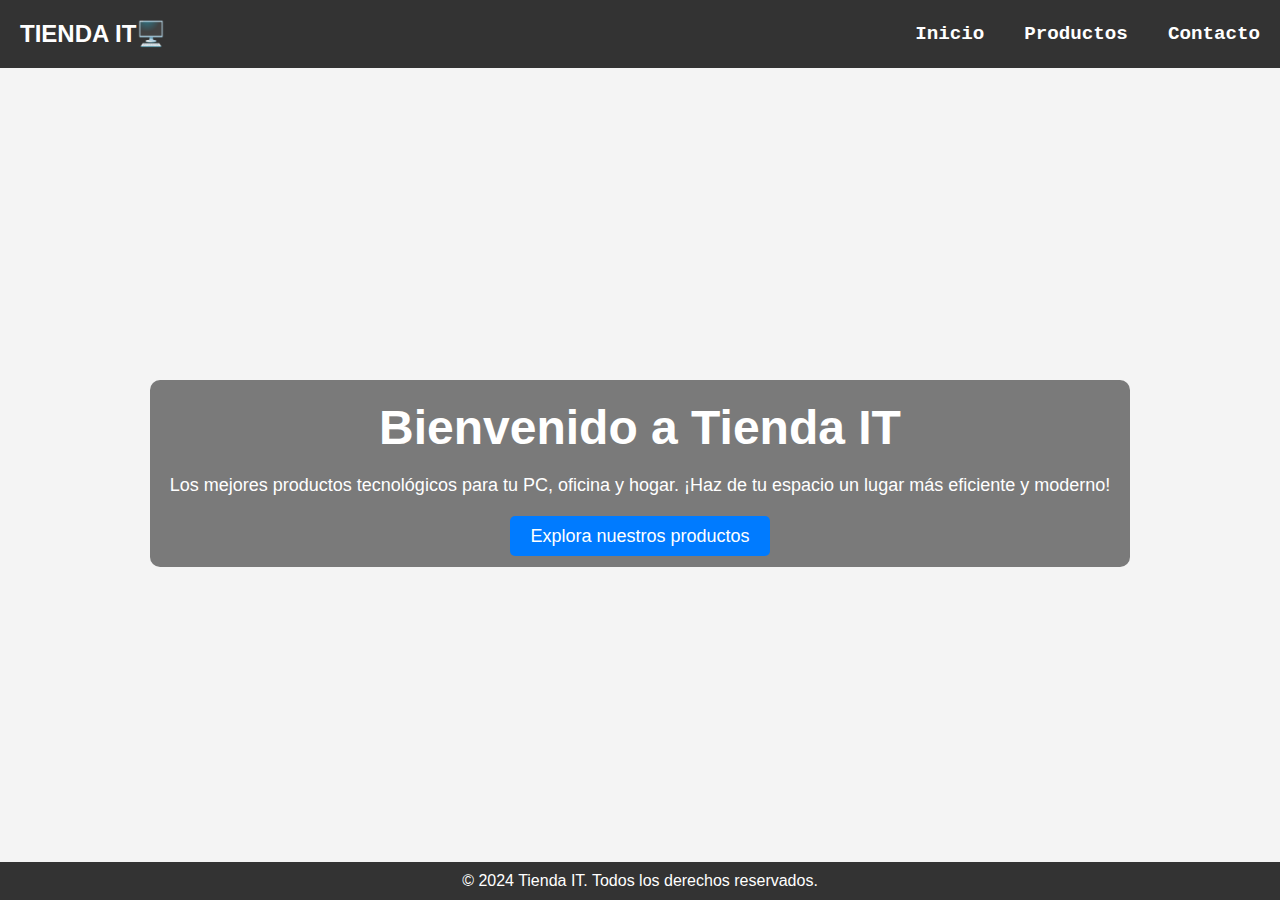
==== index.html @ df4dd7f6 "first commit" ====
<!DOCTYPE html>
<html lang="es">
<head>
    <meta charset="UTF-8">
    <meta name="viewport" content="width=device-width, initial-scale=1.0">
    <title>Tienda IT - Inicio</title>
    <link rel="stylesheet" href="css/estilo.css">
</head>
<body>
    <header>
        <div class="logo-container">
           TIENDA IT🖥️
        </div>
        <nav>
            <ul>
                <li><a href="index.html">Inicio</a></li>
                <li><a href="producto.html">Productos</a></li>
                <li><a href="contacto.html">Contacto</a></li>
            </ul>
        </nav>
    </header>

    <main>
        <section class="bienvenida">
            <div class="bienvenida-contenedor">
                <h1>Bienvenido a Tienda IT</h1>
                <p>Los mejores productos tecnológicos para tu PC, oficina y hogar. ¡Haz de tu espacio un lugar más eficiente y moderno!</p>
                <a href="producto.html" class="btn-principal">Explora nuestros productos</a>
            </div>
        </section>

        
    </main>

    <footer>
        <p>&copy; 2024 Tienda IT. Todos los derechos reservados.</p>
    </footer>

    <script src="js/script.js"></script>
</body>
</html>
---- css/estilo.css ----
/* Estilos Generales */
* {
    margin: 0;
    padding: 0;
    box-sizing: border-box;
}

body {
    font-family: Arial, sans-serif;
    background-color: #f4f4f4;
}

/* Estilos para el header */
header {
    background-color: #333;
    padding: 10px 0;
    color: white;
    display: flex;
    justify-content: space-between;
    align-items: center;
    padding: 20px;
}

header .logo-container {
    font-size: 1.5em;
    font-weight: bold;
}

nav ul {
    list-style: none;
    display: flex;
    gap: 40px;
}

nav ul li a {
    color: white;
    text-decoration: none;
    font-weight: bold;
    font-size: 1.2em;
    font-family: 'Courier New', Courier, monospace;
    transition: color 0.3s ease;
}

nav ul li a:hover {
    color: #007bff;
}

/* Estilos para el footer */
footer {
    background-color: #333;
    color: white;
    text-align: center;
    padding: 10px 0;
    position: fixed;
    width: 100%;
    bottom: 0;
}

/* Estilos para la sección de bienvenida con fondo */
.bienvenida {
    position: relative;
    background-image: url('https://www.tuhabita.com/wp-content/uploads/2024/05/Habitacion-Gamer-Perfecta.jpg'); /* Imagen de fondo */
    background-size: cover;
    background-position: center;
    height: 90vh; /* Altura del área de bienvenida */
    color: white;
    display: flex;
    justify-content: center;
    align-items: center;
}

.bienvenida::before {
    content: "";
    position: absolute;
    top: 0;
    left: 0;
    right: 0;
    bottom: 0;
    background-image: inherit;
    background-size: inherit;
    background-position: inherit;
    filter: blur(8px); /* Aplica el desenfoque de 8px */
    z-index: -1; /* Asegura que el fondo desenfocado esté detrás del contenido */
}

.bienvenida-contenedor {
    text-align: center;
    background-color: rgba(0, 0, 0, 0.5); /* Fondo oscuro semi-transparente para legibilidad */
    padding: 20px;
    border-radius: 10px;
}

.bienvenida h1 {
    font-size: 48px;
    margin-bottom: 20px;
}

.bienvenida p {
    font-size: 18px;
    margin-bottom: 30px;
}

.btn-principal {
    background-color: #007bff;
    color: white;
    padding: 10px 20px;
    border-radius: 5px;
    text-decoration: none;
    font-size: 18px;
}

.btn-principal:hover {
    background-color: #0056b3;
}

/* Estilos para la sección de productos */
.productos-lista {
    margin: 50px auto;
    max-width: 1200px;
    text-align: center;
    padding: 20px;
}

.productos-lista h1 {
    font-size: 2.5em;
    margin-bottom: 40px;
    color: #333;
}

.productos-grid {
    display: grid;
    grid-template-columns: repeat(4, 1fr);
    gap: 30px;
}

/* Estilos individuales de productos */
.producto {
    background-color: #fff;
    padding: 20px;
    box-shadow: 0 4px 12px rgba(0, 0, 0, 0.1);
    border-radius: 10px;
    text-align: center;
    transition: transform 0.3s ease, box-shadow 0.3s ease;
}

.producto:hover {
    transform: translateY(-10px);
    box-shadow: 0 8px 16px rgba(0, 0, 0, 0.2);
}

.producto img {
    width: 100%;
    height: auto;
    border-radius: 8px;
    transition: transform 0.3s ease;
}

.producto img:hover {
    transform: scale(1.05);
}

.producto h3 {
    margin-top: 15px;
    font-size: 1.3em;
    color: #333;
}

.producto p {
    font-size: 1em;
    color: #777;
    margin: 10px 0;
}

.producto .precio {
    font-size: 1.5em;
    color: #007bff;
    margin-top: 10px;
}

/* Estilos para el formulario de contacto */
.contacto-form {
    max-width: 600px;
    margin: 50px auto;
    padding: 20px;
    background-color: white;
    box-shadow: 0px 4px 6px rgba(0, 0, 0, 0.1);
    border-radius: 10px;
}

.contacto-form label {
    font-size: 18px;
    margin-bottom: 5px;
    display: block;
}

.contacto-form input, 
.contacto-form textarea {
    width: 100%;
    padding: 10px;
    margin-bottom: 15px;
    border-radius: 5px;
    border: 1px solid #ccc;
}

.contacto-form button {
    background-color: #007bff;
    color: white;
    padding: 10px 20px;
    border: none;
    border-radius: 5px;
    cursor: pointer;
}

.contacto-form button:hover {
    background-color: #0056b3;
}

/* Responsive para dispositivos pequeños */
@media (max-width: 768px) {
    .productos-grid {
        grid-template-columns: repeat(2, 1fr); /* 2 columnas en pantallas más pequeñas */
    }
}

@media (max-width: 480px) {
    .productos-grid {
        grid-template-columns: 1fr; /* 1 columna en pantallas móviles */
    }
}
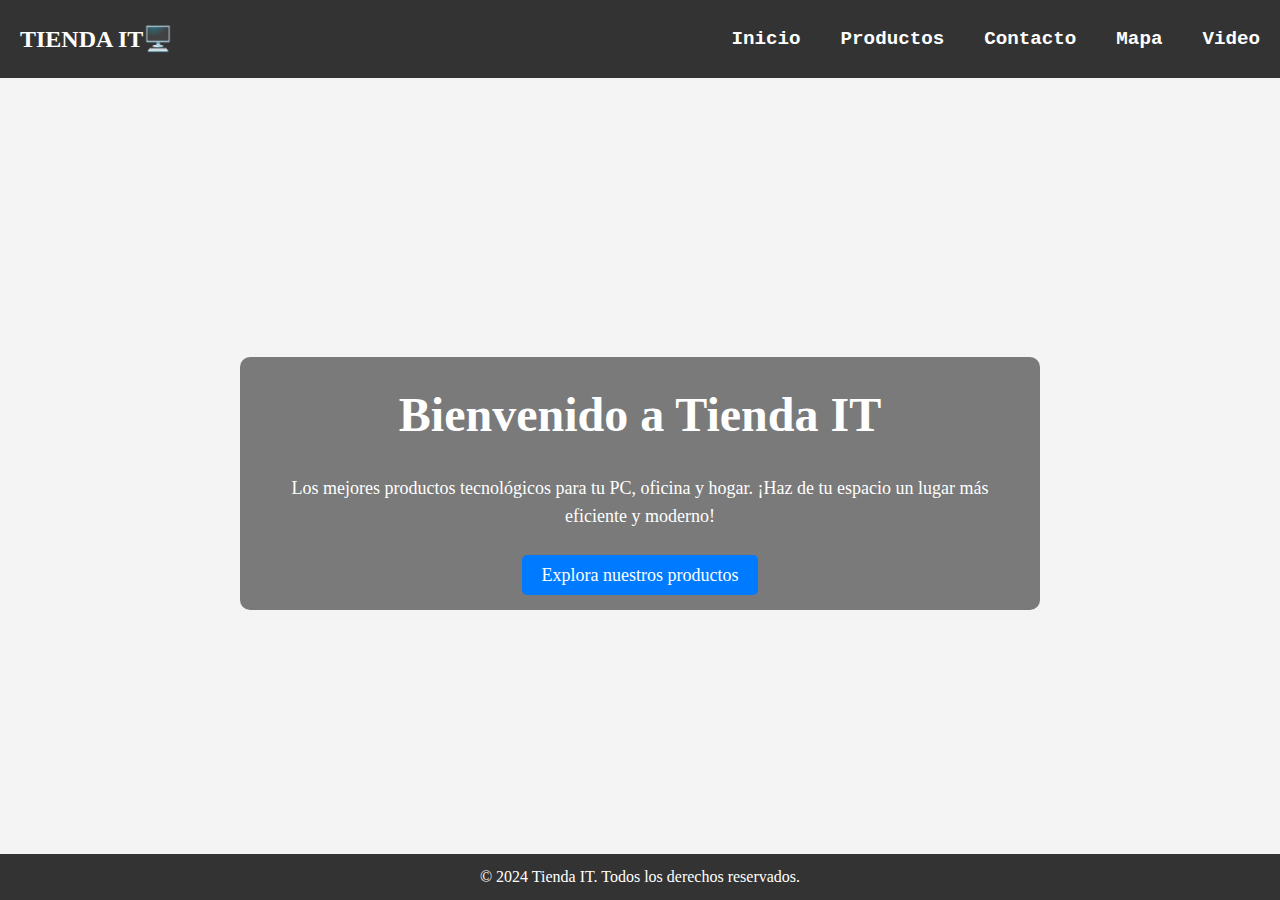
==== commit b7219338: "second commit" ====
--- a/index.html
+++ b/index.html
@@ -16,6 +16,9 @@
                 <li><a href="index.html">Inicio</a></li>
                 <li><a href="producto.html">Productos</a></li>
                 <li><a href="contacto.html">Contacto</a></li>
+                <li><a href="mapa.html">Mapa</a></li>
+                <li><a href="Video.html">Video</a></li>
+
             </ul>
         </nav>
     </header>
--- a/css/estilo.css
+++ b/css/estilo.css
@@ -3,11 +3,12 @@
     margin: 0;
     padding: 0;
     box-sizing: border-box;
+    font-family: 'Times New Roman', Times, serif;
 }
 
 body {
-    font-family: Arial, sans-serif;
     background-color: #f4f4f4;
+    line-height: 1.6;
 }
 
 /* Estilos para el header */
@@ -67,6 +68,7 @@
     display: flex;
     justify-content: center;
     align-items: center;
+    text-align: center;
 }
 
 .bienvenida::before {
@@ -88,6 +90,8 @@
     background-color: rgba(0, 0, 0, 0.5); /* Fondo oscuro semi-transparente para legibilidad */
     padding: 20px;
     border-radius: 10px;
+    width: 90%;
+    max-width: 800px;
 }
 
 .bienvenida h1 {
@@ -107,6 +111,7 @@
     border-radius: 5px;
     text-decoration: none;
     font-size: 18px;
+    transition: background-color 0.3s ease;
 }
 
 .btn-principal:hover {
@@ -209,21 +214,68 @@
     border: none;
     border-radius: 5px;
     cursor: pointer;
+    transition: background-color 0.3s ease;
 }
 
 .contacto-form button:hover {
     background-color: #0056b3;
 }
+
+.bodymapa{
+    background-color: #000000;
+}
+
+/* Estilos para la sección de mapa */
+#mapa {
+    margin: 40px auto;
+    height: 500px;
+    width: 90%;
+    border-radius: 10px;
+    box-shadow: 0px 4px 8px rgba(0, 0, 0, 0.1);
+    text-align: center;
+    color: aliceblue;
+}
+
+#map {
+    height: 450px; /* Define el tamaño del mapa */
+    width: 100%;   /* El mapa ocupará todo el ancho disponible */
+}
+
+/* Estilos para el contenedor del video */
+.video-container {
+    display: flex;
+    justify-content: center;  /* Centra el video horizontalmente */
+    margin: 20px 0;
+  }
+  
+  #video h1 {
+    text-align: center;
+    margin-bottom: 20px;
+    font-size: 2em;
+  }
+  
 
 /* Responsive para dispositivos pequeños */
 @media (max-width: 768px) {
     .productos-grid {
         grid-template-columns: repeat(2, 1fr); /* 2 columnas en pantallas más pequeñas */
     }
+
+    .bienvenida h1 {
+        font-size: 36px;
+    }
 }
 
 @media (max-width: 480px) {
     .productos-grid {
         grid-template-columns: 1fr; /* 1 columna en pantallas móviles */
     }
-}
+
+    .bienvenida h1 {
+        font-size: 30px;
+    }
+
+    .bienvenida p {
+        font-size: 16px;
+    }
+}
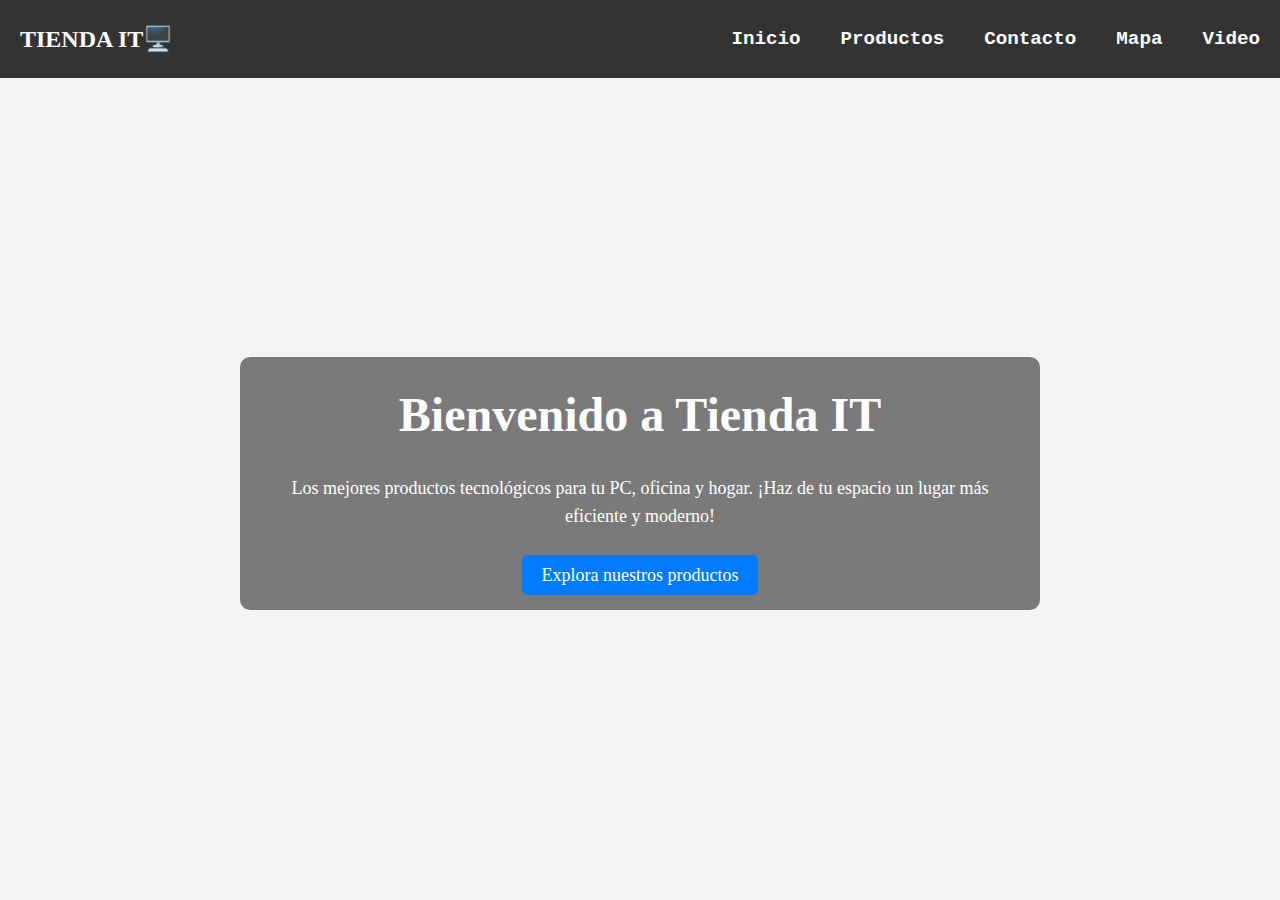
==== commit abba8677: "third commit" ====
--- a/index.html
+++ b/index.html
@@ -5,21 +5,30 @@
     <meta name="viewport" content="width=device-width, initial-scale=1.0">
     <title>Tienda IT - Inicio</title>
     <link rel="stylesheet" href="css/estilo.css">
+    
 </head>
 <body>
     <header>
+       
         <div class="logo-container">
-           TIENDA IT🖥️
+            TIENDA IT🖥️
         </div>
         <nav>
-            <ul>
-                <li><a href="index.html">Inicio</a></li>
-                <li><a href="producto.html">Productos</a></li>
-                <li><a href="contacto.html">Contacto</a></li>
-                <li><a href="mapa.html">Mapa</a></li>
-                <li><a href="Video.html">Video</a></li>
+            <ul id="menu">
+              <li><a href="index.html">Inicio</a></li>
+              <li><a href="producto.html">Productos</a></li>
+              <li><a href="contacto.html">Contacto</a></li>
+              <li><a href="mapa.html">Mapa</a></li>
+              <li><a href="Video.html">Video</a></li>
+            </ul>
+            <!-- Botón de menú para dispositivos móviles -->
+            <div class="menu-toggle" id="menu-toggle">
+                <span></span>
+                <span></span>
+                <span></span>
+            </div>
 
-            </ul>
+            
         </nav>
     </header>
 
@@ -35,10 +44,6 @@
         
     </main>
 
-    <footer>
-        <p>&copy; 2024 Tienda IT. Todos los derechos reservados.</p>
-    </footer>
-
-    <script src="js/script.js"></script>
+    <script src="index.js"></script>
 </body>
 </html>
--- a/css/estilo.css
+++ b/css/estilo.css
@@ -9,6 +9,7 @@
 body {
     background-color: #f4f4f4;
     line-height: 1.6;
+    position: relative; /* Para evitar que el contenido se desplace por debajo del menú */
 }
 
 /* Estilos para el header */
@@ -46,15 +47,57 @@
     color: #007bff;
 }
 
-/* Estilos para el footer */
-footer {
-    background-color: #333;
-    color: white;
-    text-align: center;
-    padding: 10px 0;
-    position: fixed;
-    width: 100%;
-    bottom: 0;
+/* Estilos del menú de navegación para dispositivos móviles */
+nav {
+    position: relative;
+}
+
+.menu-toggle {
+    display: none;
+    cursor: pointer;
+    flex-direction: column;
+    gap: 5px;
+}
+
+.menu-toggle span {
+    width: 25px;
+    height: 3px;
+    background-color: white;
+}
+
+#menu {
+    display: flex;
+    gap: 40px;
+}
+
+/* Mostrar el menú de navegación en pantallas pequeñas */
+@media (max-width: 768px) {
+    #menu {
+        display: none; /* Ocultamos el menú por defecto */
+        flex-direction: column;
+        position: fixed;
+        top: 0; /* Ajustamos para que el menú se vea desde arriba */
+        left: 0;
+        width: 100%; /* El menú ocupará el ancho completo */
+        height: 100%; /* El menú ocupará toda la altura */
+        background-color: rgba(51, 51, 51, 0.95); /* Fondo semi-transparente */
+        padding-top: 60px; /* Para que no se superponga al logo */
+        z-index: 9999;
+        justify-content: center; /* Centra los elementos verticalmente */
+    }
+
+    .menu-toggle {
+        display: flex; /* Mostramos el botón de menú */
+    }
+
+    #menu.show {
+        display: flex; /* Mostramos el menú cuando se añade la clase "show" */
+    }
+
+    #menu li {
+        padding: 15px;
+        text-align: center;
+    }
 }
 
 /* Estilos para la sección de bienvenida con fondo */
@@ -246,14 +289,13 @@
     display: flex;
     justify-content: center;  /* Centra el video horizontalmente */
     margin: 20px 0;
-  }
+}
   
-  #video h1 {
+#video h1 {
     text-align: center;
     margin-bottom: 20px;
-    font-size: 2em;
-  }
-  
+    font-size: 1.2em;
+}
 
 /* Responsive para dispositivos pequeños */
 @media (max-width: 768px) {
